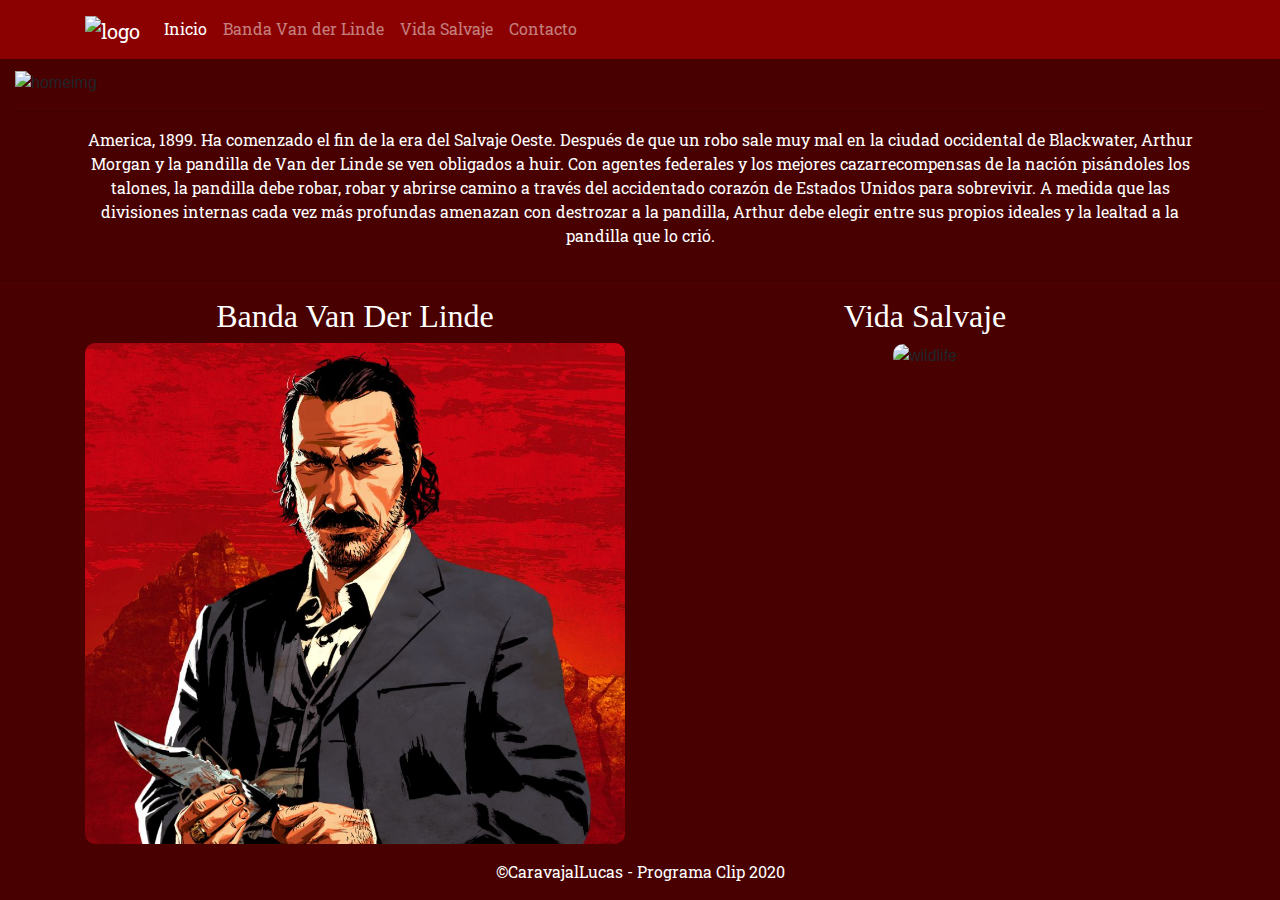
==== index.html @ 9e64afc9 "otromas" ====
<!DOCTYPE html>
<html>
  <title>Red Dead Redemption 2</title>
  <head>
    <link
      rel="stylesheet"
      href="https://stackpath.bootstrapcdn.com/bootstrap/4.4.1/css/bootstrap.min.css"
      integrity="sha384-Vkoo8x4CGsO3+Hhxv8T/Q5PaXtkKtu6ug5TOeNV6gBiFeWPGFN9MuhOf23Q9Ifjh"
      crossorigin="anonymous"
    />
    <link rel="stylesheet" href="estilos/styles.css" />
    <link
      href="https://fonts.googleapis.com/css2?family=Montserrat:wght@500&family=Noto+Sans+JP&display=swap"
      rel="stylesheet"
    />
    <link href="https://fonts.googleapis.com/css2?family=Architects+Daughter&display=swap" rel="stylesheet">
    <link href="https://fonts.googleapis.com/css2?family=Architects+Daughter&display=swap" rel="stylesheet">
    <link href="https://fonts.googleapis.com/css2?family=Permanent+Marker&display=swap" rel="stylesheet">
    <link href="https://fonts.googleapis.com/css2?family=Roboto+Slab&display=swap" rel="stylesheet">
  </head>
  <body>
    <header>
      <nav class="navbar navbar-expand-lg fixed-top navbar-dark bg-custom"  style="font-family: 'Roboto Slab', serif;">
        <div class="container">
          <a class="navbar-brand" href="/index.html"
            ><img src="imagenes/logo.png" alt="logo" width="200" height="60"
          /></a>
          <button
            class="navbar-toggler"
            type="button"
            data-toggle="collapse"
            data-target="#navbarNav"
            aria-controls="navbarNav"
            aria-expanded="false"
            aria-label="Toggle navigation"
          >
            <span class="navbar-toggler-icon"></span>
          </button>
          <div class="collapse navbar-collapse" id="navbarNav">
            <ul class="navbar-nav">
              <li class="nav-item">
                <a class="nav-link active" href="index.html">Inicio</a>
              </li>
              <li class="nav-item">
                <a class="nav-link" href="BandaVanderLinde.html"
                  >Banda Van der Linde</a
                >
              </li>
              <li class="nav-item">
                <a class="nav-link" href="VidaSalvaje.html">Vida Salvaje</a>
              </li>
              <li class="nav-item">
                <a class="nav-link" href="#">Contacto</a>
              </li>
            </ul>
          </div>
        </div>
      </nav>
    </header>
    <section>
      <div class="container-fluid">
        <div class="row">
          <div class="col-md-12">
            <img src="imagenes/homeimg.JPG" alt="homeimg" width="100%" />
          </div>
        </div>

        <hr />

        <div class="article">
          <div class="container">
            <div class="row">
              <div class="col-md-12">
                <p class="texto-article" >
                  America, 1899. Ha comenzado el fin de la era del Salvaje
                  Oeste. Después de que un robo sale muy mal en la ciudad
                  occidental de Blackwater, Arthur Morgan y la pandilla de Van
                  der Linde se ven obligados a huir. Con agentes federales y los
                  mejores cazarrecompensas de la nación pisándoles los talones,
                  la pandilla debe robar, robar y abrirse camino a través del
                  accidentado corazón de Estados Unidos para sobrevivir. A
                  medida que las divisiones internas cada vez más profundas
                  amenazan con destrozar a la pandilla, Arthur debe elegir entre
                  sus propios ideales y la lealtad a la pandilla que lo crió.
                </p>
              </div>
            </div>
          </div>
        </div>
      </div>

      <hr />

      <div class="article">
        <div class="container">
          <div class="row">
            <div class="col-md-6 tarjetas-presentacion zoom">
              <h2 class="txt">Banda Van Der Linde</h2>
              <a title="vanderlindegang" href="BandaVanderLinde.html"
                ><div>
                  <figure>
                    <img
                      class="imagen-inicio"
                      src="/imagenes/VanDerLindegang/DutchVanderLinde.JPG"
                      alt="vanderlindegang"
                      width="100%"
                    />
                  </figure></div
              ></a>
            </div>

            <div class="col-md-6 tarjetas-presentacion zoom">
              <h2 class="txt">Vida Salvaje</h2>
              <a title="Vida Salvaje" href="VidaSalvaje.html"></a>
                <div>
                  <figure>
                    <img
                      class="imagen-inicio"
                      src="/imagenes/wildlife/portada.JPG"
                      alt="wildlife"
                      width="100%"
                    />
                  </figure>
                </div>
              </a>
            </div>

          </div>
        </div>
      </div>
    </section>
  </body>
  <script
    src="https://code.jquery.com/jquery-3.5.1.slim.min.js"
    integrity="sha384-DfXdz2htPH0lsSSs5nCTpuj/zy4C+OGpamoFVy38MVBnE+IbbVYUew+OrCXaRkfj"
    crossorigin="anonymous"
  ></script>
  <script
    src="https://cdn.jsdelivr.net/npm/popper.js@1.16.1/dist/umd/popper.min.js"
    integrity="sha384-9/reFTGAW83EW2RDu2S0VKaIzap3H66lZH81PoYlFhbGU+6BZp6G7niu735Sk7lN"
    crossorigin="anonymous"
  ></script>
  <script
    src="https://stackpath.bootstrapcdn.com/bootstrap/4.5.2/js/bootstrap.min.js"
    integrity="sha384-B4gt1jrGC7Jh4AgTPSdUtOBvfO8shuf57BaghqFfPlYxofvL8/KUEfYiJOMMV+rV"
    crossorigin="anonymous"
  ></script>
	
  <footer>
    <p class="texto-article">©CaravajalLucas - Programa Clip 2020</p>
  </footer>
</html>
---- estilos/styles.css ----
body {
  padding-top: 70px;
  background-color: #480000;
}

#seccionClase {
  background-color: lightseagreen;
  border-radius: 10px;
}

.navbar {
  background-color: darkred;
}

.footer {
  background-color: white;
}
.texto-article {
  text-align: center;
  color: white;
  font-family: "Roboto Slab", serif;
}

.tarjetas-presentacion {
  text-align: center;

  border-radius: 10px;
  z-index: 0;
}
.texto-vanderlinde {
  text-align: center;
  color: white;
}

.footer {
  color: white;
}

.imagen-inicio {
  border-radius: 10px;
}

hr {
  color: white;
}

@font-face {
  font-family: "letrardr2";
  src: url("/fonts/chinese-rocks-rg.ttf");
}

.txt {
  font-family: "letrardr2";
  text-align: center;
  color: white;
}

.zoom {
  transition: transform 0.2s;
  width: 100%;
  z-index: 0;
}

.zoom:hover {
  transform: scale(1.3);
  z-index: 1;
  background-color: darkred;
  border-radius: 15px;
  margin-bottom: -250px; /*agrego este margin para solucionar 
                          el problema de movimiento de las otras*/
}

p.cita {
  font-family: "Permanent Marker", cursive;
  font-size: 14px;
  display: none;
  color: white;
}

div.cita-oculta:hover p.cita {
  display: block;
}
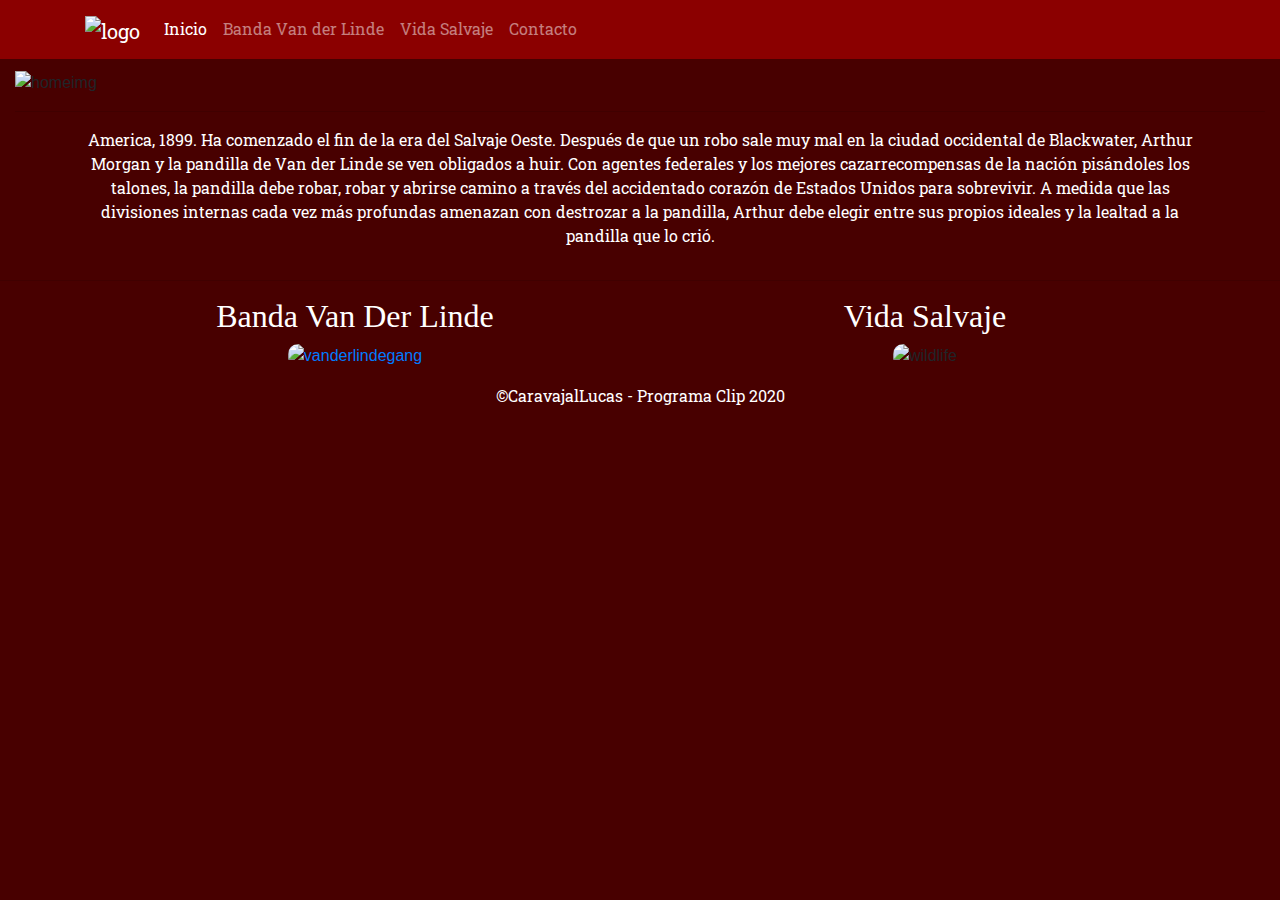
==== commit 2c2fad6e: "tamo" ====
--- a/index.html
+++ b/index.html
@@ -1,91 +1,53 @@
 <!DOCTYPE html>
 <html>
-  <title>Red Dead Redemption 2</title>
-  <head>
-    <link
-      rel="stylesheet"
-      href="https://stackpath.bootstrapcdn.com/bootstrap/4.4.1/css/bootstrap.min.css"
-      integrity="sha384-Vkoo8x4CGsO3+Hhxv8T/Q5PaXtkKtu6ug5TOeNV6gBiFeWPGFN9MuhOf23Q9Ifjh"
-      crossorigin="anonymous"
-    />
-    <link rel="stylesheet" href="estilos/styles.css" />
-    <link
-      href="https://fonts.googleapis.com/css2?family=Montserrat:wght@500&family=Noto+Sans+JP&display=swap"
-      rel="stylesheet"
-    />
-    <link href="https://fonts.googleapis.com/css2?family=Architects+Daughter&display=swap" rel="stylesheet">
-    <link href="https://fonts.googleapis.com/css2?family=Architects+Daughter&display=swap" rel="stylesheet">
-    <link href="https://fonts.googleapis.com/css2?family=Permanent+Marker&display=swap" rel="stylesheet">
-    <link href="https://fonts.googleapis.com/css2?family=Roboto+Slab&display=swap" rel="stylesheet">
-  </head>
-  <body>
-    <header>
-      <nav class="navbar navbar-expand-lg fixed-top navbar-dark bg-custom"  style="font-family: 'Roboto Slab', serif;">
-        <div class="container">
-          <a class="navbar-brand" href="/index.html"
-            ><img src="imagenes/logo.png" alt="logo" width="200" height="60"
-          /></a>
-          <button
-            class="navbar-toggler"
-            type="button"
-            data-toggle="collapse"
-            data-target="#navbarNav"
-            aria-controls="navbarNav"
-            aria-expanded="false"
-            aria-label="Toggle navigation"
-          >
-            <span class="navbar-toggler-icon"></span>
-          </button>
-          <div class="collapse navbar-collapse" id="navbarNav">
-            <ul class="navbar-nav">
-              <li class="nav-item">
-                <a class="nav-link active" href="index.html">Inicio</a>
-              </li>
-              <li class="nav-item">
-                <a class="nav-link" href="BandaVanderLinde.html"
-                  >Banda Van der Linde</a
-                >
-              </li>
-              <li class="nav-item">
-                <a class="nav-link" href="VidaSalvaje.html">Vida Salvaje</a>
-              </li>
-              <li class="nav-item">
-                <a class="nav-link" href="#">Contacto</a>
-              </li>
-            </ul>
-          </div>
+<title>Red Dead Redemption 2</title>
+
+<head>
+  <link rel="stylesheet" href="https://stackpath.bootstrapcdn.com/bootstrap/4.4.1/css/bootstrap.min.css"
+    integrity="sha384-Vkoo8x4CGsO3+Hhxv8T/Q5PaXtkKtu6ug5TOeNV6gBiFeWPGFN9MuhOf23Q9Ifjh" crossorigin="anonymous" />
+  <link rel="stylesheet" href="estilos/styles.css" />
+  <link href="https://fonts.googleapis.com/css2?family=Montserrat:wght@500&family=Noto+Sans+JP&display=swap"
+    rel="stylesheet" />
+  <link href="https://fonts.googleapis.com/css2?family=Architects+Daughter&display=swap" rel="stylesheet">
+  <link href="https://fonts.googleapis.com/css2?family=Architects+Daughter&display=swap" rel="stylesheet">
+  <link href="https://fonts.googleapis.com/css2?family=Permanent+Marker&display=swap" rel="stylesheet">
+  <link href="https://fonts.googleapis.com/css2?family=Roboto+Slab&display=swap" rel="stylesheet">
+</head>
+
+<body>
+  <header>
+    <nav class="navbar navbar-expand-lg fixed-top navbar-dark bg-custom" style="font-family: 'Roboto Slab', serif;">
+      <div class="container">
+        <a class="navbar-brand" href="/index.html"><img src="imagenes/logo.png" alt="logo" width="200"
+            height="60" /></a>
+        <button class="navbar-toggler" type="button" data-toggle="collapse" data-target="#navbarNav"
+          aria-controls="navbarNav" aria-expanded="false" aria-label="Toggle navigation">
+          <span class="navbar-toggler-icon"></span>
+        </button>
+        <div class="collapse navbar-collapse" id="navbarNav">
+          <ul class="navbar-nav">
+            <li class="nav-item">
+              <a class="nav-link active" href="index.html">Inicio</a>
+            </li>
+            <li class="nav-item">
+              <a class="nav-link" href="BandaVanderLinde.html">Banda Van der Linde</a>
+            </li>
+            <li class="nav-item">
+              <a class="nav-link" href="VidaSalvaje.html">Vida Salvaje</a>
+            </li>
+            <li class="nav-item">
+              <a class="nav-link" href="#">Contacto</a>
+            </li>
+          </ul>
         </div>
-      </nav>
-    </header>
-    <section>
-      <div class="container-fluid">
-        <div class="row">
-          <div class="col-md-12">
-            <img src="imagenes/homeimg.JPG" alt="homeimg" width="100%" />
-          </div>
-        </div>
-
-        <hr />
-
-        <div class="article">
-          <div class="container">
-            <div class="row">
-              <div class="col-md-12">
-                <p class="texto-article" >
-                  America, 1899. Ha comenzado el fin de la era del Salvaje
-                  Oeste. Después de que un robo sale muy mal en la ciudad
-                  occidental de Blackwater, Arthur Morgan y la pandilla de Van
-                  der Linde se ven obligados a huir. Con agentes federales y los
-                  mejores cazarrecompensas de la nación pisándoles los talones,
-                  la pandilla debe robar, robar y abrirse camino a través del
-                  accidentado corazón de Estados Unidos para sobrevivir. A
-                  medida que las divisiones internas cada vez más profundas
-                  amenazan con destrozar a la pandilla, Arthur debe elegir entre
-                  sus propios ideales y la lealtad a la pandilla que lo crió.
-                </p>
-              </div>
-            </div>
-          </div>
+      </div>
+    </nav>
+  </header>
+  <section>
+    <div class="container-fluid">
+      <div class="row">
+        <div class="col-md-12">
+          <img src="imagenes/homeimg.JPG" alt="homeimg" width="100%" />
         </div>
       </div>
 
@@ -94,59 +56,67 @@
       <div class="article">
         <div class="container">
           <div class="row">
-            <div class="col-md-6 tarjetas-presentacion zoom">
-              <h2 class="txt">Banda Van Der Linde</h2>
-              <a title="vanderlindegang" href="BandaVanderLinde.html"
-                ><div>
-                  <figure>
-                    <img
-                      class="imagen-inicio"
-                      src="/imagenes/VanDerLindegang/DutchVanderLinde.JPG"
-                      alt="vanderlindegang"
-                      width="100%"
-                    />
-                  </figure></div
-              ></a>
+            <div class="col-md-12">
+              <p class="texto-article">
+                America, 1899. Ha comenzado el fin de la era del Salvaje
+                Oeste. Después de que un robo sale muy mal en la ciudad
+                occidental de Blackwater, Arthur Morgan y la pandilla de Van
+                der Linde se ven obligados a huir. Con agentes federales y los
+                mejores cazarrecompensas de la nación pisándoles los talones,
+                la pandilla debe robar, robar y abrirse camino a través del
+                accidentado corazón de Estados Unidos para sobrevivir. A
+                medida que las divisiones internas cada vez más profundas
+                amenazan con destrozar a la pandilla, Arthur debe elegir entre
+                sus propios ideales y la lealtad a la pandilla que lo crió.
+              </p>
             </div>
-
-            <div class="col-md-6 tarjetas-presentacion zoom">
-              <h2 class="txt">Vida Salvaje</h2>
-              <a title="Vida Salvaje" href="VidaSalvaje.html"></a>
-                <div>
-                  <figure>
-                    <img
-                      class="imagen-inicio"
-                      src="/imagenes/wildlife/portada.JPG"
-                      alt="wildlife"
-                      width="100%"
-                    />
-                  </figure>
-                </div>
-              </a>
-            </div>
-
           </div>
         </div>
       </div>
-    </section>
-  </body>
-  <script
-    src="https://code.jquery.com/jquery-3.5.1.slim.min.js"
-    integrity="sha384-DfXdz2htPH0lsSSs5nCTpuj/zy4C+OGpamoFVy38MVBnE+IbbVYUew+OrCXaRkfj"
-    crossorigin="anonymous"
-  ></script>
-  <script
-    src="https://cdn.jsdelivr.net/npm/popper.js@1.16.1/dist/umd/popper.min.js"
-    integrity="sha384-9/reFTGAW83EW2RDu2S0VKaIzap3H66lZH81PoYlFhbGU+6BZp6G7niu735Sk7lN"
-    crossorigin="anonymous"
-  ></script>
-  <script
-    src="https://stackpath.bootstrapcdn.com/bootstrap/4.5.2/js/bootstrap.min.js"
-    integrity="sha384-B4gt1jrGC7Jh4AgTPSdUtOBvfO8shuf57BaghqFfPlYxofvL8/KUEfYiJOMMV+rV"
-    crossorigin="anonymous"
-  ></script>
-	
-  <footer>
-    <p class="texto-article">©CaravajalLucas - Programa Clip 2020</p>
-  </footer>
-</html>
+    </div>
+
+    <hr />
+
+    <div class="article">
+      <div class="container">
+        <div class="row">
+          <div class="col-md-6 tarjetas-presentacion zoom">
+            <h2 class="txt">Banda Van Der Linde</h2>
+            <a title="vanderlindegang" href="bandavanderlinde.html">
+              <div>
+                <figure>
+                  <img class="imagen-inicio" src="/imagenes/vanderlindegang/dutchvanderlinde.jpg" alt="vanderlindegang"
+                    width="100%" />
+                </figure>
+              </div>
+            </a>
+          </div>
+
+          <div class="col-md-6 tarjetas-presentacion zoom">
+            <h2 class="txt">Vida Salvaje</h2>
+            <a title="Vida Salvaje" href="VidaSalvaje.html"></a>
+            <div>
+              <figure>
+                <img class="imagen-inicio" src="/imagenes/wildlife/portada.JPG" alt="wildlife" width="100%" />
+              </figure>
+            </div>
+            </a>
+          </div>
+
+        </div>
+      </div>
+    </div>
+  </section>
+</body>
+<script src="https://code.jquery.com/jquery-3.5.1.slim.min.js"
+  integrity="sha384-DfXdz2htPH0lsSSs5nCTpuj/zy4C+OGpamoFVy38MVBnE+IbbVYUew+OrCXaRkfj" crossorigin="anonymous"></script>
+<script src="https://cdn.jsdelivr.net/npm/popper.js@1.16.1/dist/umd/popper.min.js"
+  integrity="sha384-9/reFTGAW83EW2RDu2S0VKaIzap3H66lZH81PoYlFhbGU+6BZp6G7niu735Sk7lN" crossorigin="anonymous"></script>
+<script src="https://stackpath.bootstrapcdn.com/bootstrap/4.5.2/js/bootstrap.min.js"
+  integrity="sha384-B4gt1jrGC7Jh4AgTPSdUtOBvfO8shuf57BaghqFfPlYxofvL8/KUEfYiJOMMV+rV" crossorigin="anonymous"></script>
+
+<footer>
+  <p class="texto-article">©CaravajalLucas - Programa Clip 2020</p>
+</footer>
+
+</html>--- a/estilos/styles.css
+++ b/estilos/styles.css
@@ -66,7 +66,7 @@
   z-index: 1;
   background-color: darkred;
   border-radius: 15px;
-  margin-bottom: -250px; /*agrego este margin para solucionar 
+  margin: 0 auto; /*agrego este margin para solucionar 
                           el problema de movimiento de las otras*/
 }
 
